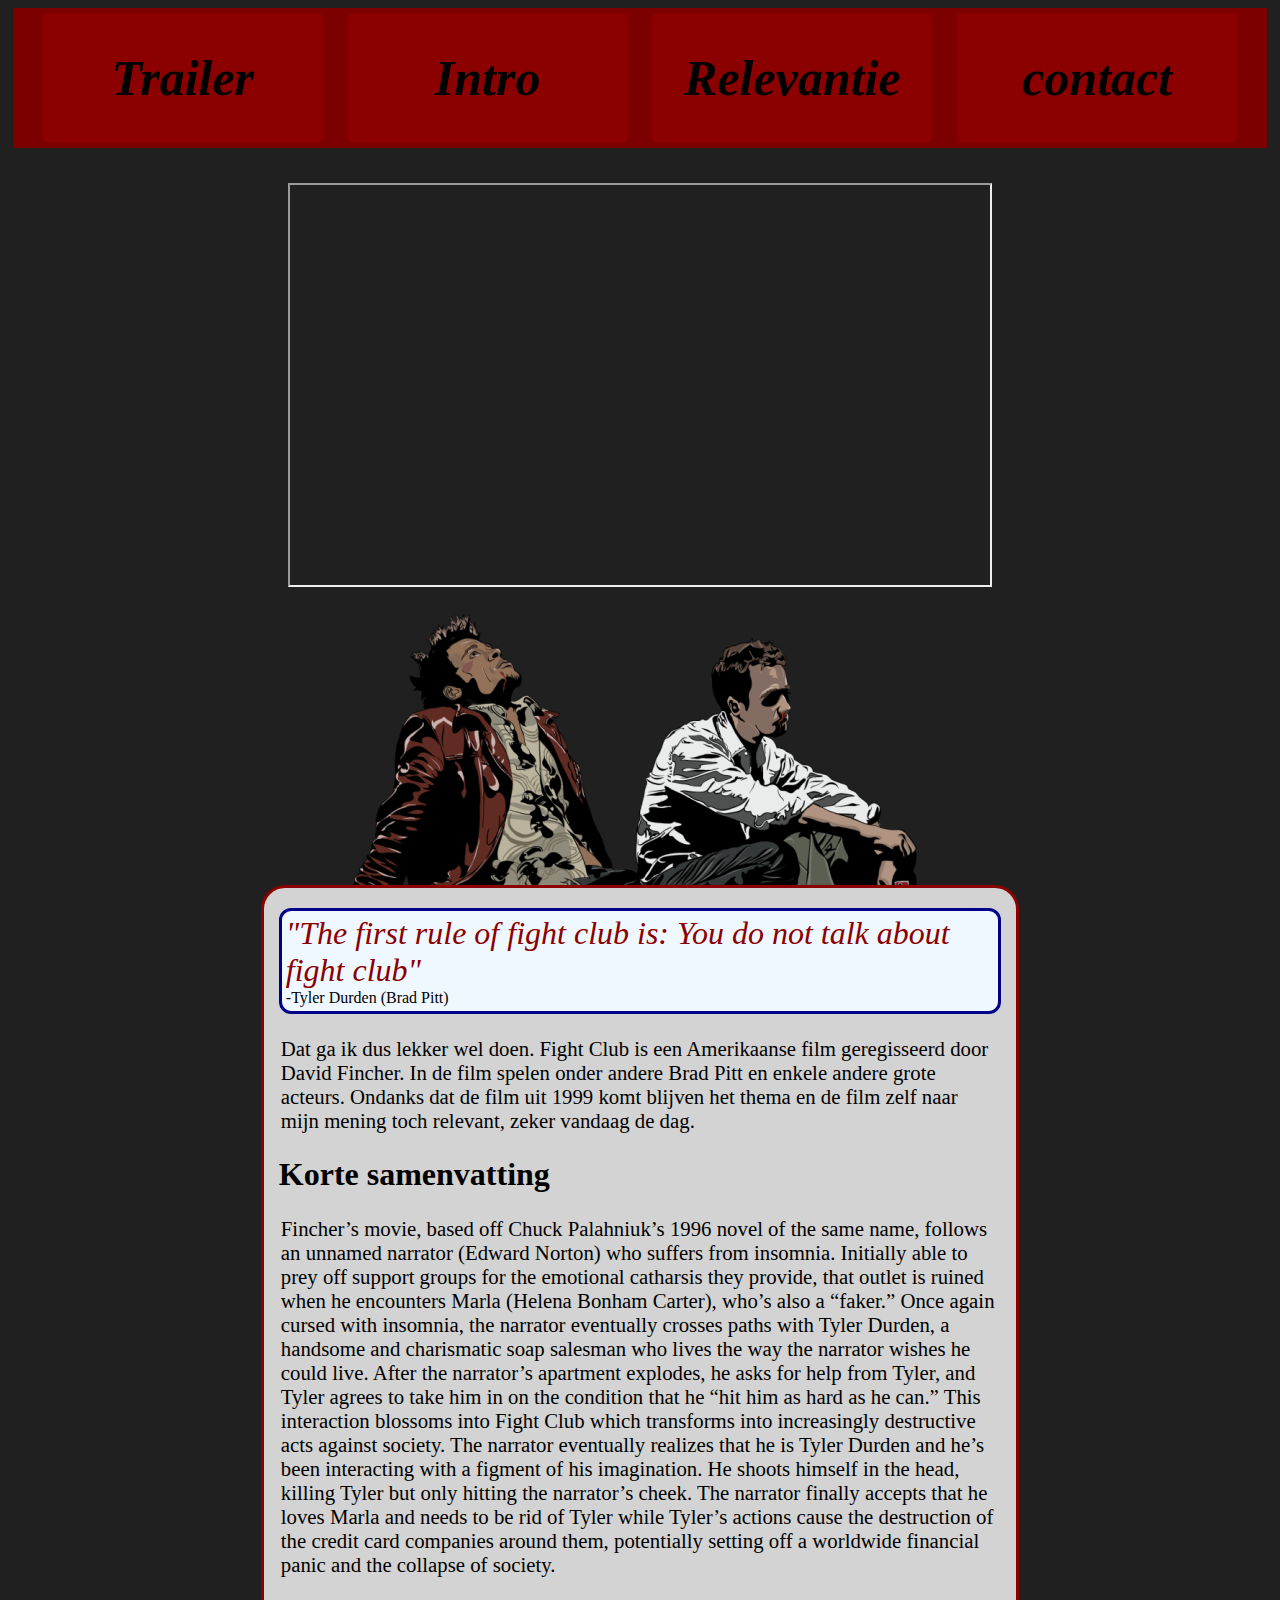
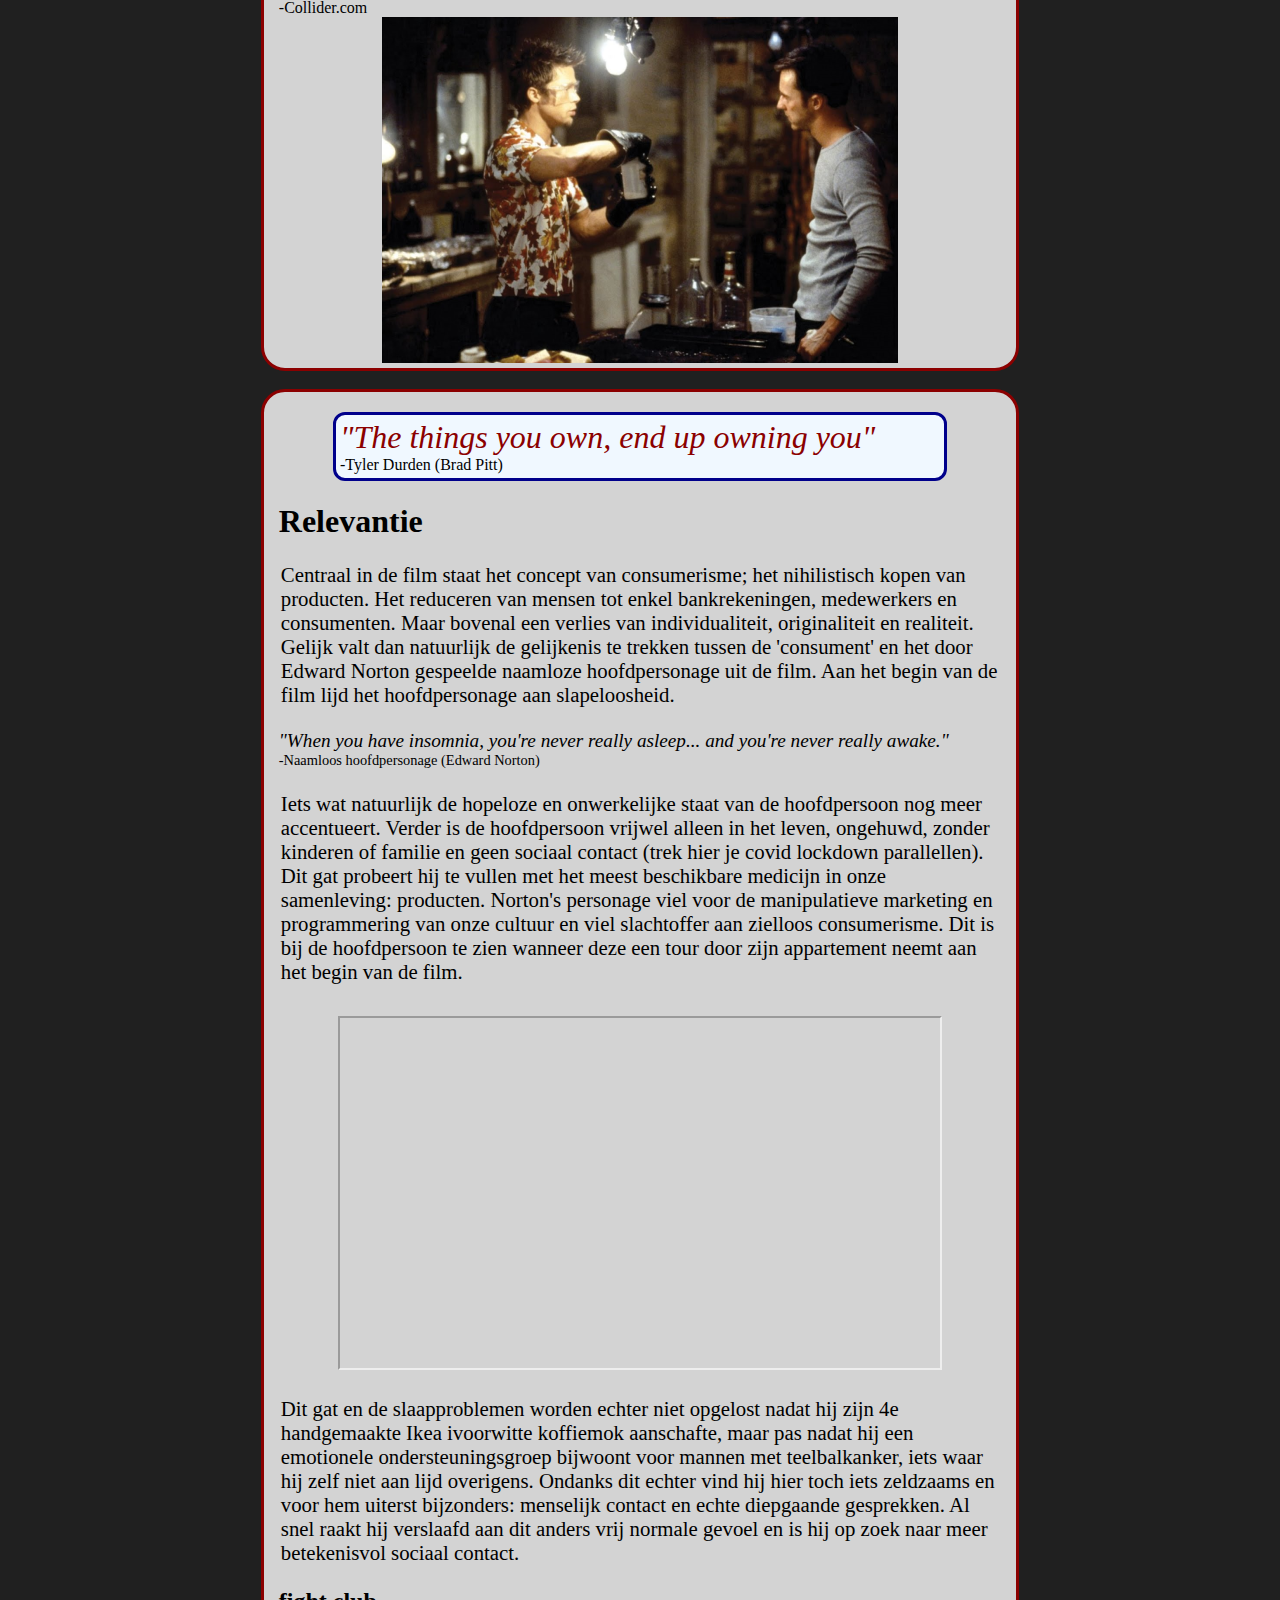
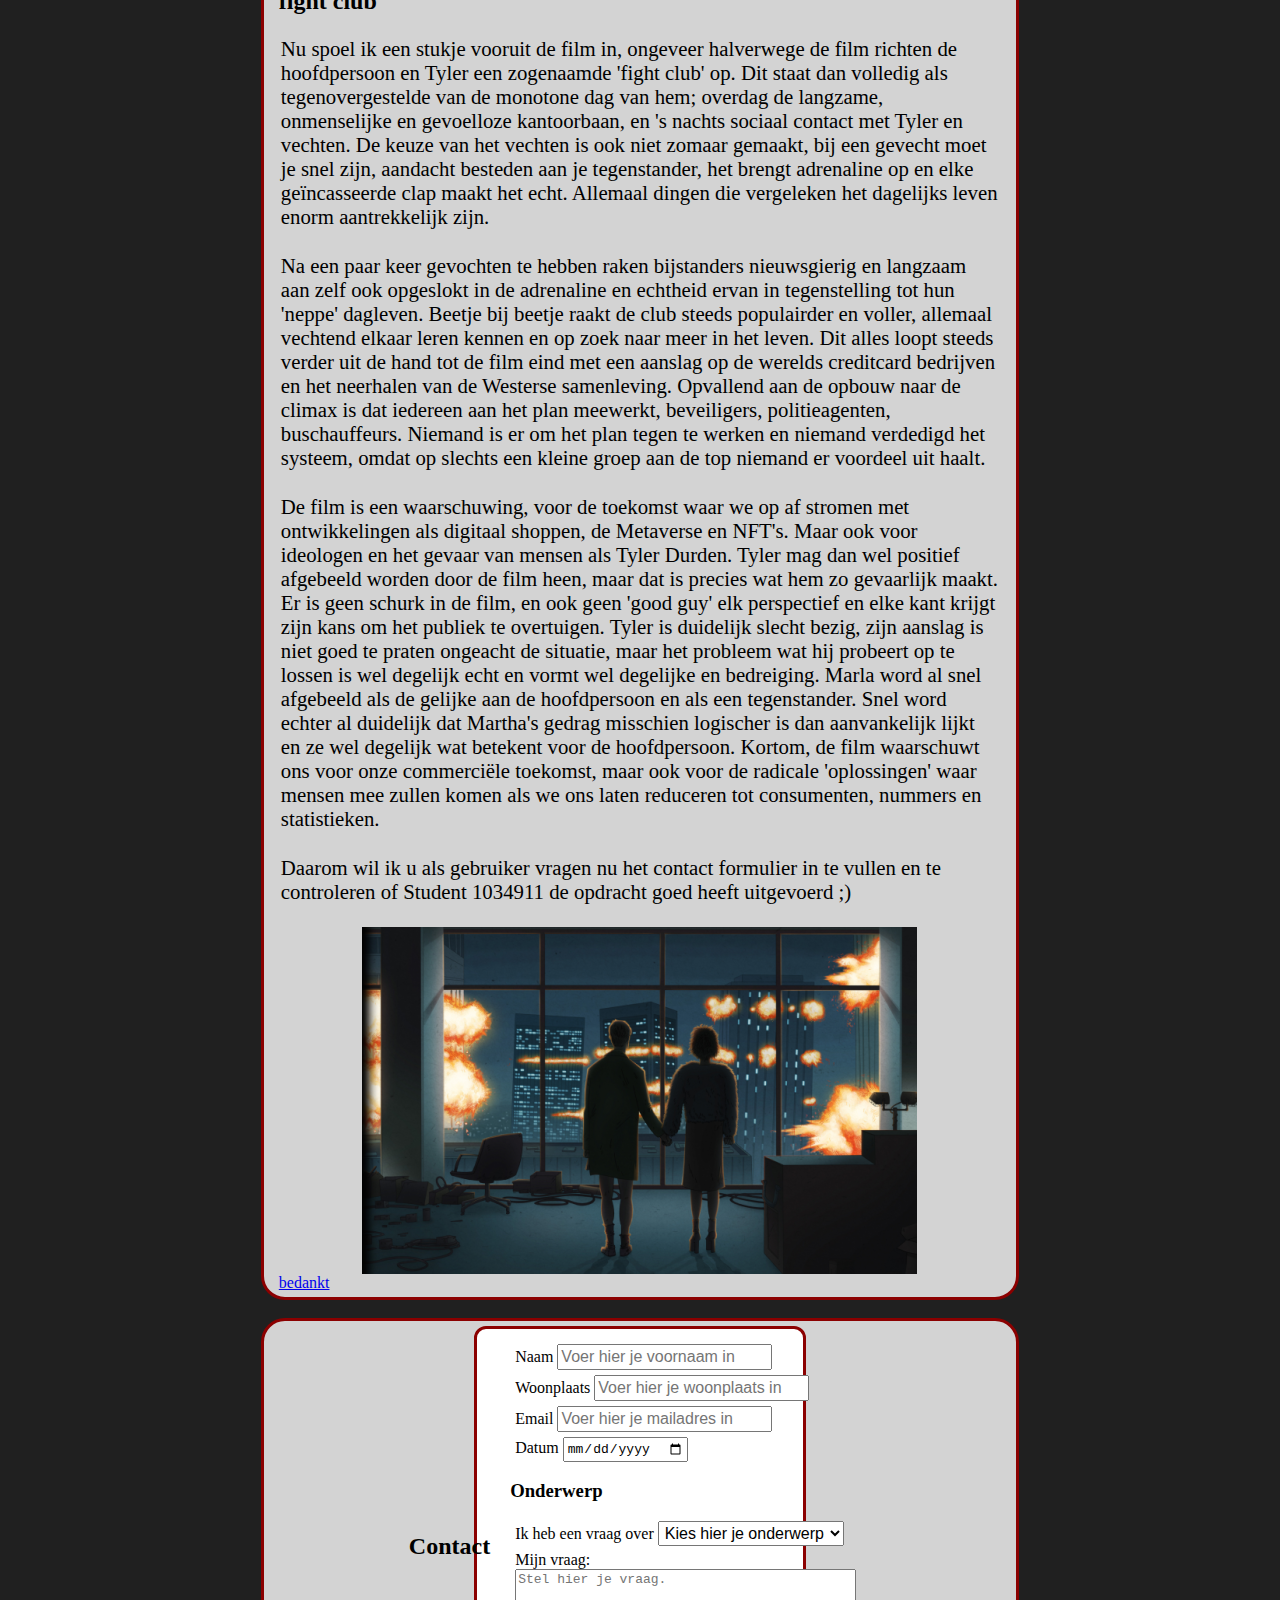
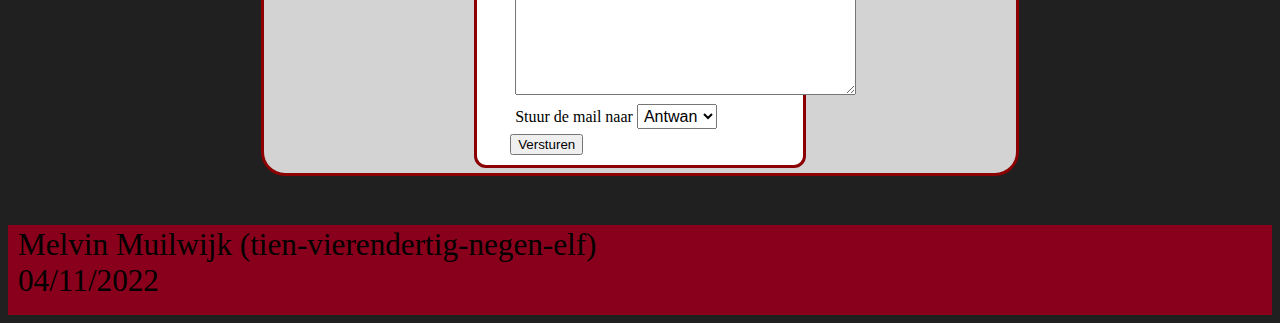
==== index.html @ 9bc8818e "Rename Index.html to index.html" ====
<!DOCTYPE html>
<html lang="en">
<head>
    <meta charset="UTF-8">
    <title>First rule of Fight club</title>
    <link rel="stylesheet" type="text/css" href="Style/Style.css"/>
</head>
<nav>
    <a href="" class="mevlin-button">Trailer</a>
    <a href="#samenvatting" class="mevlin-button">Intro</a>
    <a href="#relevantienav" class="mevlin-button">Relevantie</a>
    <a href="#contact" class="mevlin-button">contact</a>
</nav>
<body>
<main>
    <div id="maincontentparent">
        <section id="maincontentchild">
            <div class="video">
            <div>
                <iframe width="700px" height="400px" src="https://www.youtube.com/embed/SUXWAEX2jlg?autoplay=1&mute=1&controls=0&loop=1"></iframe>
                </div>
            </div>
            <div id="samenvatting"></div>
            <header id="headertop">
                <img src="Img/tyler3.png" alt="Fightclub">
            </header>
            <section class="intro">
            <div class="quoteparent">
                <div class="quote">
                <div class="quotetext">"The first rule of fight club is: You do not talk about fight club"</div>
                <div class="quoted">-Tyler Durden (Brad Pitt)</div>
                </div>
            </div>
            <p>Dat ga ik dus lekker wel doen. Fight Club is een Amerikaanse film geregisseerd door David Fincher. In de film spelen onder andere
            Brad Pitt en enkele andere grote acteurs. Ondanks dat de film uit 1999 komt blijven het thema en de film zelf naar mijn mening toch
                relevant, zeker vandaag de dag.</p>
                <h1>Korte samenvatting</h1>
                <p>
                    Fincher’s movie, based off Chuck Palahniuk’s 1996 novel of the same name, follows an unnamed narrator (Edward Norton) who suffers from insomnia.
                    Initially able to prey off support groups for the emotional catharsis they provide, that outlet is ruined when he encounters Marla
                    (Helena Bonham Carter), who’s also a “faker.” Once again cursed with insomnia, the narrator eventually crosses paths with Tyler Durden,
                    a handsome and charismatic soap salesman who lives the way the narrator wishes he could live. After the narrator’s apartment explodes,
                    he asks for help from Tyler, and Tyler agrees to take him in on the condition that he “hit him as hard as he can.”
                    This interaction blossoms into Fight Club which transforms into increasingly destructive acts against society.
                    The narrator eventually realizes that he is Tyler Durden and he’s been interacting with a figment of his imagination.
                    He shoots himself in the head, killing Tyler but only hitting the narrator’s cheek. The narrator finally accepts that he loves Marla
                    and needs to be rid of Tyler while Tyler’s actions cause the destruction of the credit card companies around them,
                    potentially setting off a worldwide financial panic and the collapse of society.
                </p>
                    <div class="quoted">-Collider.com</div>
                <div class="afbeelding">
                    <img src="Img/acid.png" alt="the end">
                </div>
                <div class="bijschrift">

                </div>
                <div id="relevantienav"></div>
        </section>
            <section class="intro">
                <div id="relevantie"></div>
                <div class="quoteparent">
                    <div class="quote">
                        <div class="quotetext">  "The things you own, end up owning you"  </div>
                        <div class="quoted">-Tyler Durden (Brad Pitt)</div>
                    </div>
                </div>
                <h1>Relevantie</h1>
                <p>Centraal in de film staat het concept van consumerisme; het nihilistisch kopen van producten. Het reduceren van mensen tot
                    enkel bankrekeningen, medewerkers en consumenten. Maar bovenal een verlies van individualiteit, originaliteit en realiteit.
                    Gelijk valt dan natuurlijk de gelijkenis te trekken tussen de 'consument' en het door Edward Norton gespeelde naamloze hoofdpersonage
                    uit de film. Aan het begin van de film lijd het hoofdpersonage aan slapeloosheid.
                </p>
                    <div class="citaat">
                    "When you have insomnia, you're never really asleep... and you're never really awake."
                    </div>
                    <div class="citated">
                    -Naamloos hoofdpersonage (Edward Norton)
                    </div>
                <p>
                    Iets wat natuurlijk de hopeloze en onwerkelijke staat van de hoofdpersoon nog meer accentueert. Verder is de hoofdpersoon vrijwel alleen
                    in het leven, ongehuwd, zonder kinderen of familie en geen sociaal contact (trek hier je covid lockdown parallellen).
                    Dit gat probeert hij te vullen met het meest beschikbare medicijn in onze samenleving: producten. Norton's personage viel voor de
                    manipulatieve marketing en programmering van onze cultuur en viel slachtoffer aan zielloos consumerisme. Dit is bij de hoofdpersoon
                    te zien wanneer deze een tour door zijn appartement neemt aan het begin van de film.
                </p>
                <div class="video">
                    <div>
                        <iframe width="600px" height="350px" src="https://www.youtube.com/embed/C0xBX4xF3rs?autoplay=0&mute=0&controls=0&loop=1"></iframe>
                    </div>
                </div>
                <p>
                    Dit gat en de slaapproblemen worden echter niet opgelost nadat hij zijn 4e handgemaakte Ikea ivoorwitte koffiemok aanschafte, maar
                    pas nadat hij een emotionele ondersteuningsgroep bijwoont voor mannen met teelbalkanker, iets waar hij zelf niet aan lijd overigens.
                    Ondanks dit echter vind hij hier toch iets zeldzaams en voor hem uiterst bijzonders: menselijk contact en echte diepgaande gesprekken.
                    Al snel raakt hij verslaafd aan dit anders vrij normale gevoel en is hij op zoek naar meer betekenisvol sociaal contact.
                </p>
                    <h2>
                        fight club
                    </h2>
                <p>
                    Nu spoel ik een stukje vooruit de film in, ongeveer halverwege de film richten de hoofdpersoon en Tyler een zogenaamde 'fight club' op.
                    Dit staat dan volledig als tegenovergestelde van de monotone dag van hem; overdag de langzame, onmenselijke en gevoelloze kantoorbaan,
                    en 's nachts sociaal contact met Tyler en vechten. De keuze van het vechten is ook niet zomaar gemaakt, bij een gevecht moet je snel
                    zijn, aandacht besteden aan je tegenstander, het brengt adrenaline op en elke geïncasseerde clap maakt het echt. Allemaal dingen die
                    vergeleken het dagelijks leven enorm aantrekkelijk zijn.
                </p>
                <p>
                    Na een paar keer gevochten te hebben raken bijstanders nieuwsgierig en langzaam aan zelf ook opgeslokt in de adrenaline en echtheid
                    ervan in tegenstelling tot hun 'neppe' dagleven. Beetje bij beetje raakt de club steeds populairder en voller, allemaal vechtend
                    elkaar leren kennen en op zoek naar meer in het leven. Dit alles loopt steeds verder uit de hand tot de film eind met een aanslag
                    op de werelds creditcard bedrijven en het neerhalen van de Westerse samenleving. Opvallend aan de opbouw naar de climax is dat
                    iedereen aan het plan meewerkt, beveiligers, politieagenten, buschauffeurs. Niemand is er om het plan tegen te werken en niemand
                    verdedigd het systeem, omdat op slechts een kleine groep aan de top niemand er voordeel uit haalt.
                </p>
                <p>
                    De film is een waarschuwing, voor de toekomst waar we op af stromen met ontwikkelingen als digitaal shoppen, de Metaverse en NFT's.
                    Maar ook voor ideologen en het gevaar van mensen als Tyler Durden. Tyler mag dan wel positief afgebeeld worden door de film heen,
                    maar dat is precies wat hem zo gevaarlijk maakt. Er is geen schurk in de film, en ook geen 'good guy' elk perspectief en elke kant
                    krijgt zijn kans om het publiek te overtuigen. Tyler is duidelijk slecht bezig, zijn aanslag is niet goed te praten ongeacht de
                    situatie, maar het probleem wat hij probeert op te lossen is wel degelijk echt en vormt wel degelijke en bedreiging. Marla word al
                    snel afgebeeld als de gelijke aan de hoofdpersoon en als een tegenstander. Snel word echter al duidelijk dat Martha's gedrag misschien
                    logischer is dan aanvankelijk lijkt en ze wel degelijk wat betekent voor de hoofdpersoon. Kortom, de film waarschuwt ons voor onze
                    commerciële toekomst, maar ook voor de radicale 'oplossingen' waar mensen mee zullen komen als we ons laten reduceren tot consumenten,
                    nummers en statistieken.
                </p>
                <p class="outro">
                    Daarom wil ik u als gebruiker vragen nu het contact formulier in te vullen en te controleren of Student 1034911 de opdracht goed heeft uitgevoerd ;)
                </p>
                <div class="afbeelding">
                    <img src="Img/theend.png" alt="the end" id="afbeelding2">
                </div>



                <a href="contact-bedankt.html">bedankt</a>
            </section>
            <section class="intro">
                <div id="contactparent">
                <section id="contact">
                <h2>Contact</h2>
                    <div class="line"> </div>
                <form action="https://docent.cmi.hr.nl/moora/frontend/send-mail.php" method="POST">
                    <div class="form-input">
                        <label for="name">Naam</label>
                        <input type="text" id="name" name="name" placeholder="Voer hier je voornaam in" required>
                    </div>

                    <div class="form-input">
                        <label for="city">Woonplaats</label>
                        <input type="text" id="city" name="city" placeholder="Voer hier je woonplaats in" required>
                    </div>

                    <div class="form-input">
                        <label for="email">Email</label>
                        <input type="email" id="email" name="email" placeholder="Voer hier je mailadres in" required>
                    </div>

                    <div class="form-input">
                        <label for="date">Datum</label>
                        <input type="date" id="date" name="date" required>
                    </div>

                    <h3>Onderwerp</h3>

                    <div class="form-input">
                        <label for="category">Ik heb een vraag over</label>
                        <select id="category" name="category" required>
                            <option selected disabled value="none">Kies hier je onderwerp</option>
                            <option value="fightclub">fightclub</option>
                            <option value="website">website</option>
                            <option value="persoonlijk">persoonlijk</option>
                            <option value="overig">overig</option>
                        </select>
                    </div>

                    <div class="form-input">
                        <label for="question">Mijn vraag:</label>
                        <textarea id="question" name="question" rows="8" cols="40" placeholder="Stel hier je vraag." required></textarea>
                    </div>

                    <div class="form-input">
                        <label for="send-to">Stuur de mail naar</label>
                        <select id="send-to" name="send-to" required>
                            <option value="0">Antwan</option>
                            <option value="1">Bas</option>
                            <option value="2">Erik</option>
                            <option value="3">Martijn</option>
                        </select>
                    </div>

                    <button type="submit">Versturen</button>
                </form>
                </section>
                </div>
            </section>
        </section>
    </div>
</main>
</body>
<footer>
<div>
    <p>
    Melvin Muilwijk (tien-vierendertig-negen-elf)
    <br>
    04/11/2022
    </p>
</div>
</footer>
</html>
---- Style/Style.css ----
html {
    margin:0;
    padding: 0;
background-color: rgb(32,32,32);
}
h1 {
    font-size: 2em;
}
body {
    background-color: rgb(32,32,32);
}
#maincontentparent{
    display: flex;
    justify-content: center;
}
#maincontentchild{
    width: 60%;
}
.intro{
    border-style: solid;
    border-color: darkred;
    border-radius: 24px;
    background-color: lightgray;
    padding-top: 5px;
    margin-bottom: 18px;
    padding-left: 15px;
    padding-right: 15px;
    padding-bottom: 5px;
}
.quoteparent{
    margin-top: 15px;
    margin-bottom: 12px;
    display: flex;
    justify-content: center;
}
.quote{
    padding: 4px;
    border-color: darkblue;
    border-style: solid;
    border-radius: 12px;
    background-color: aliceblue;
    max-width: 900px;
    min-width: 600px;
}
.quotetext{
    font-size: 2em;
    font-style: italic;
    color: darkred;
}
.citaat{
    font-size: 1.2em;
    font-style: italic;
    margin-top: 5px;
}
.citated{
    font-size: 0.9em;
    margin-bottom: 3px;
}
.video{
    display: flex;
    justify-content: center;
    margin-top:30px;
    margin-bottom:15px;
}
#headertop{
    justify-content: center;
    display: flex;
}
nav {
    position: -webkit-sticky;
    position: sticky;
    top: 0;
    background-color: rgb(125,0,0);
    display: flex;
    justify-content: space-evenly;
    margin: 5px;
    padding: 5px;
}
.mevlin-button {
    font-style: italic;
    display: flex;
    background-color: darkred;
    border-radius: 5px;
    width: 280px;
    height: 130px;
    font-size: 50px;
    font-weight: bold !important;
    justify-content: center;
    align-items: center;
    text-decoration: none;
    color: black;
}
.mevlin-button:hover{
    background-color: rgb(150,0,34);
}
p {
    padding: 2px;
    font-size: 1.3em;
}
.afbeelding{
    display: flex;
    justify-content: center;
}
form {
    margin: 10px;
}

form div {
    margin: 5px;
    justify-content: center;
    display: flex;
}

input, textarea, select {
    padding: 2px;
    font-size: 1em;
}
.form-input{
    display: block;
}
#contact{
    align-items: center;
    justify-content: center;
    display: flex;
    width: 45%;
    background-color: white;
    border-color: darkred;
    border-style: solid;
    border-radius: 12px;
}
#contactparent{
    display: flex;
    justify-content: center;
}
.line{
    background-color: black;
    width: 2px;
    height: 420px;
    margin: 5px;
}
@media (max-width: 767px) {
        #maincontentchild{
            min-width: 95%;
        }

}
footer{
    height: 90px;
    background-color: rgb(136,0,27);
}
footer div{
    font-size: 1.5em;
    margin: 8px;
}
.bedankt{
    border-style: solid;
    border-color: darkred;
    border-radius: 24px;
    background-color: lightgray;
    margin: 12%;
    text-align: center;
    margin-top: 0px;
}
.bedankt p{
    margin: 8%;
}
.home{
    display: flex;
    background-color: rgb(60,96,96);
    border: 2px solid dimgray;
    border-radius: 25px;
    width: 280px;
    height: 130px;
    font-size: 50px;
    font-weight: bold !important;
    justify-content: center;
    align-items: center;
    text-decoration: none;
}
#return{
    display: flex;
    justify-content: center;
    margin: 50px;
}
.afbeelding2{
    width: 100%;
}
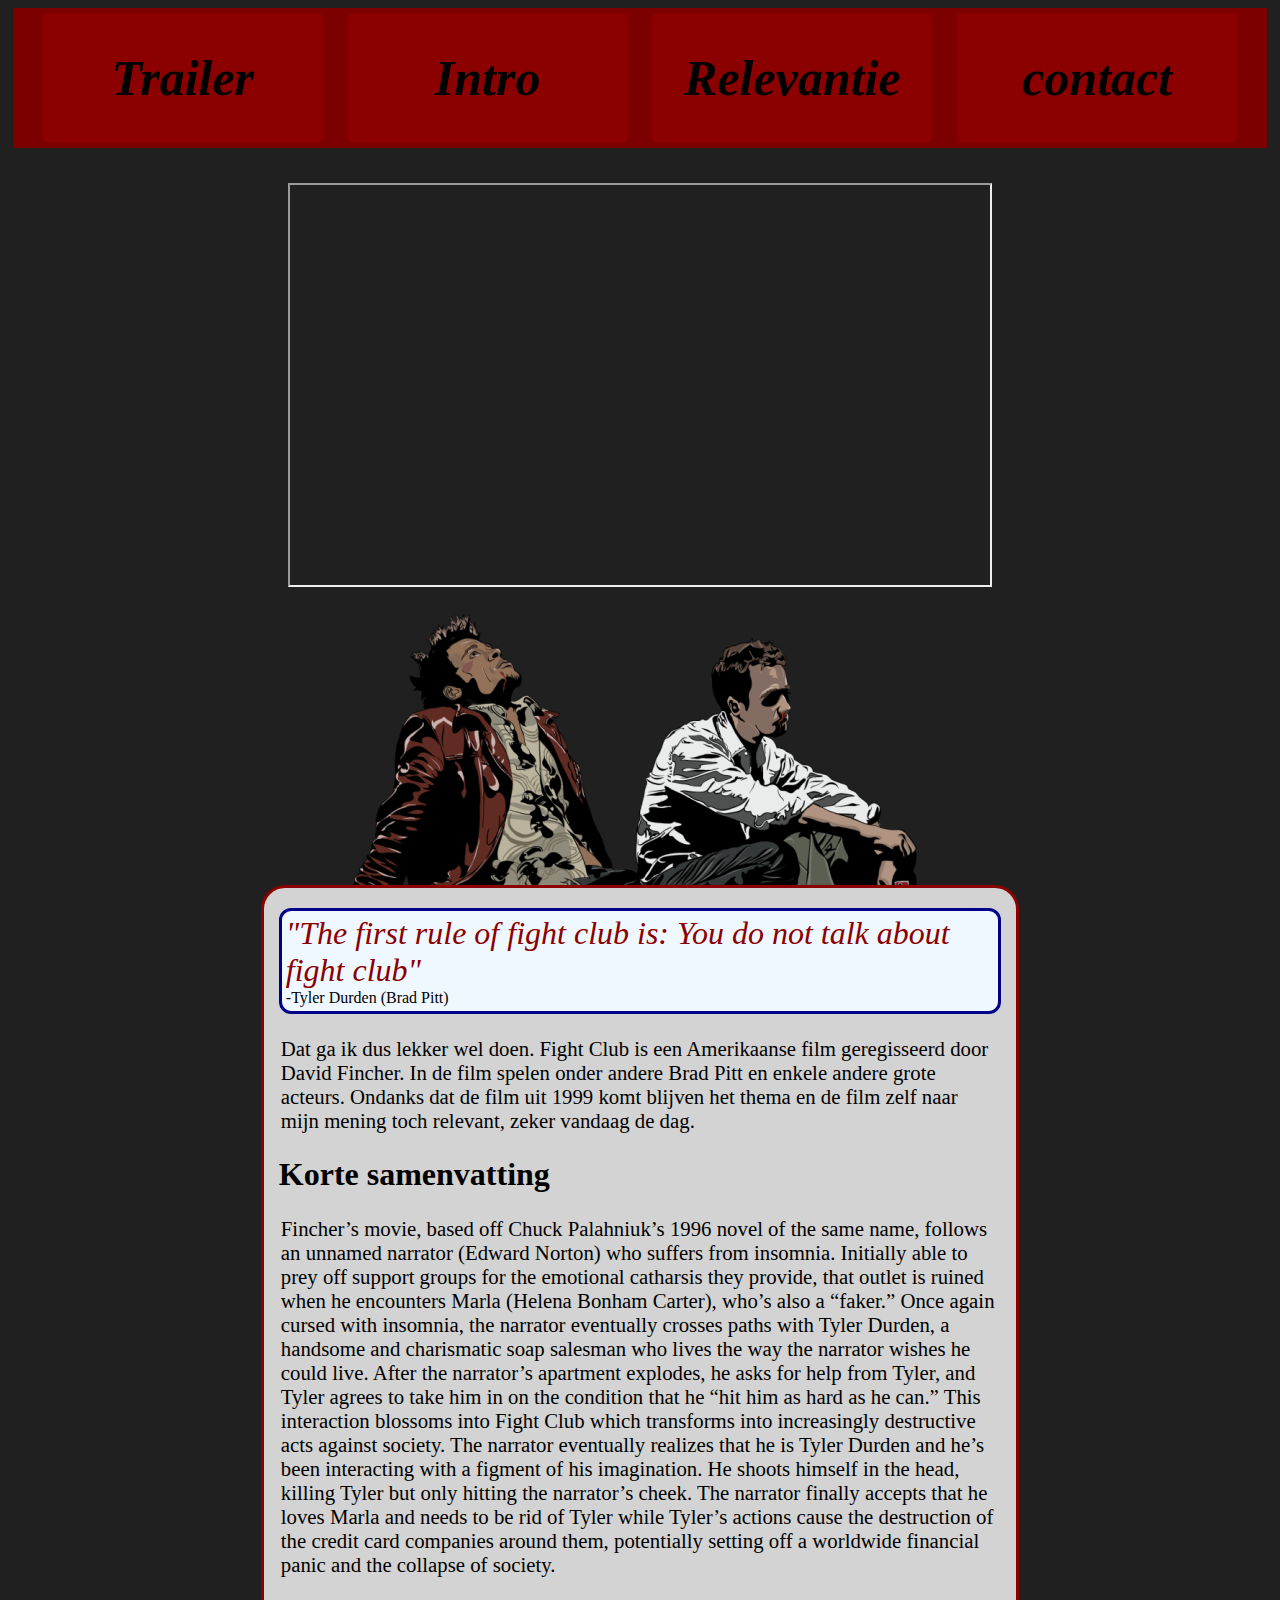
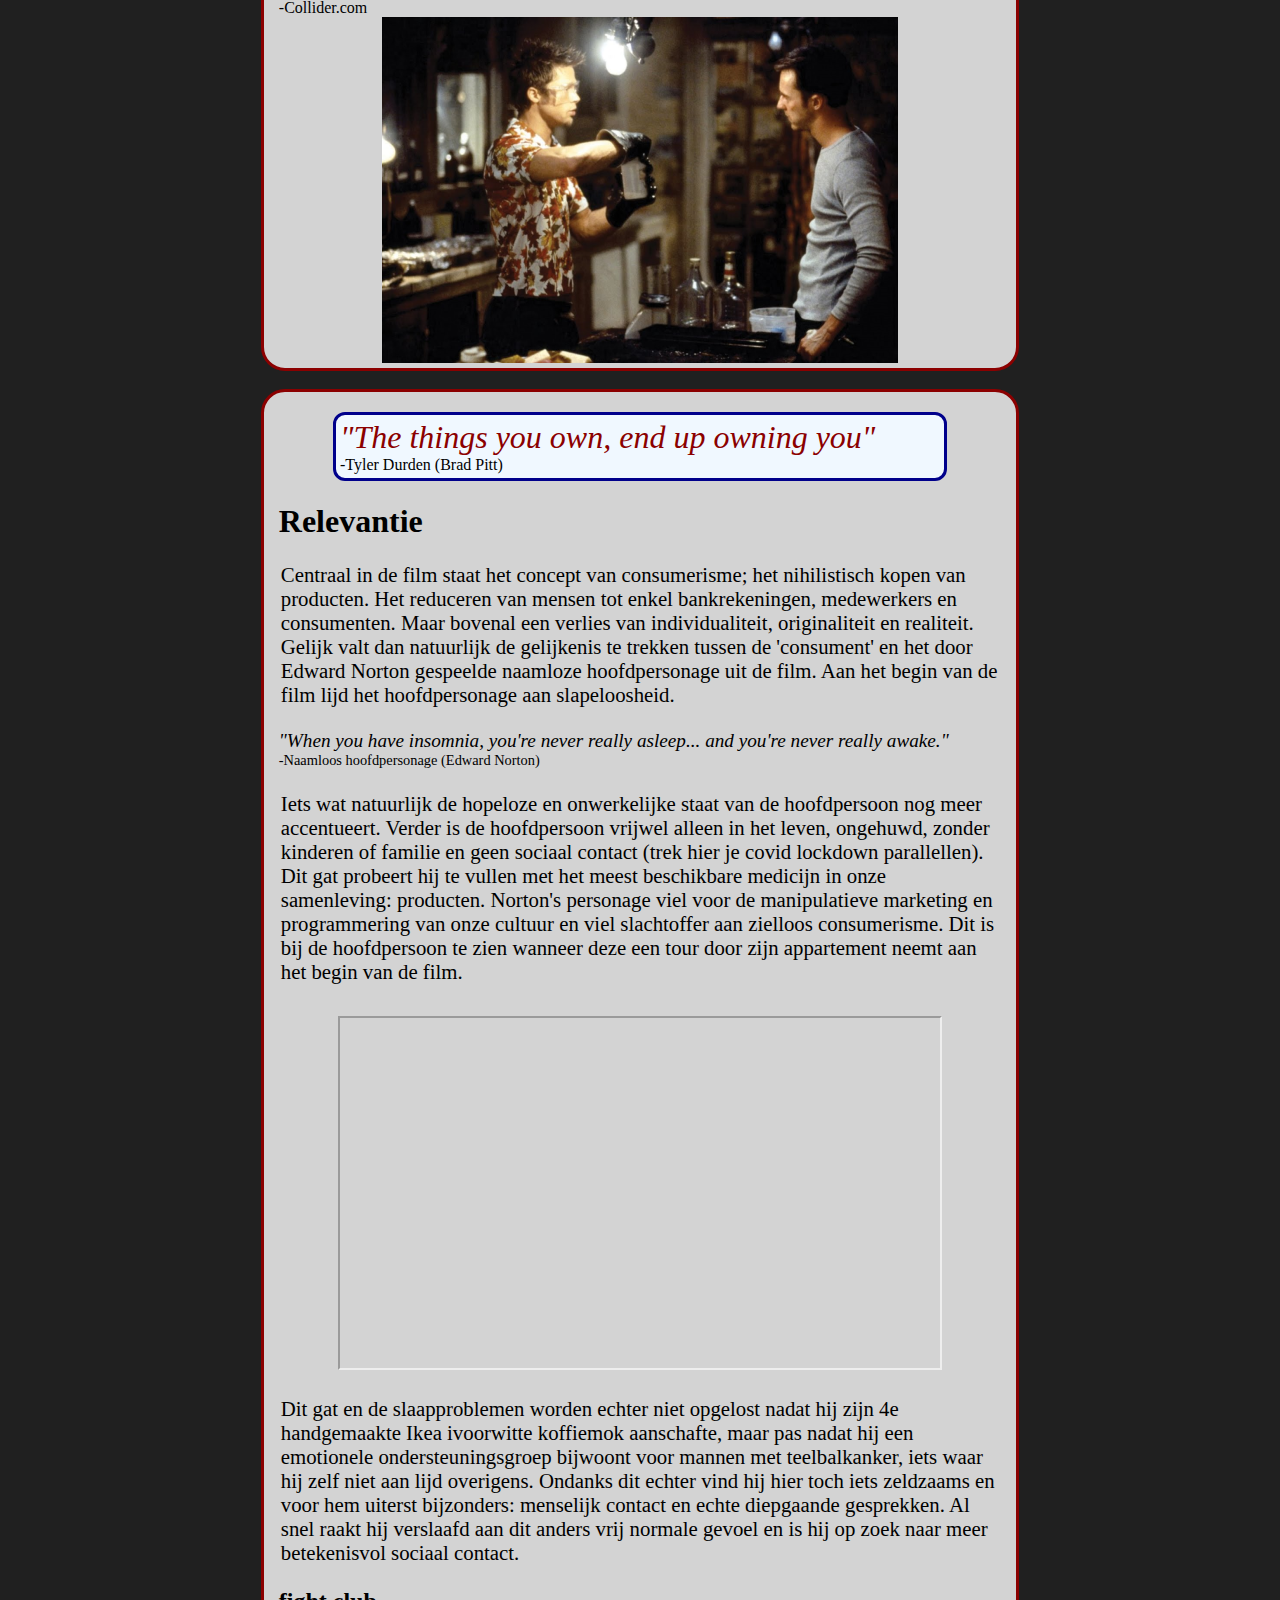
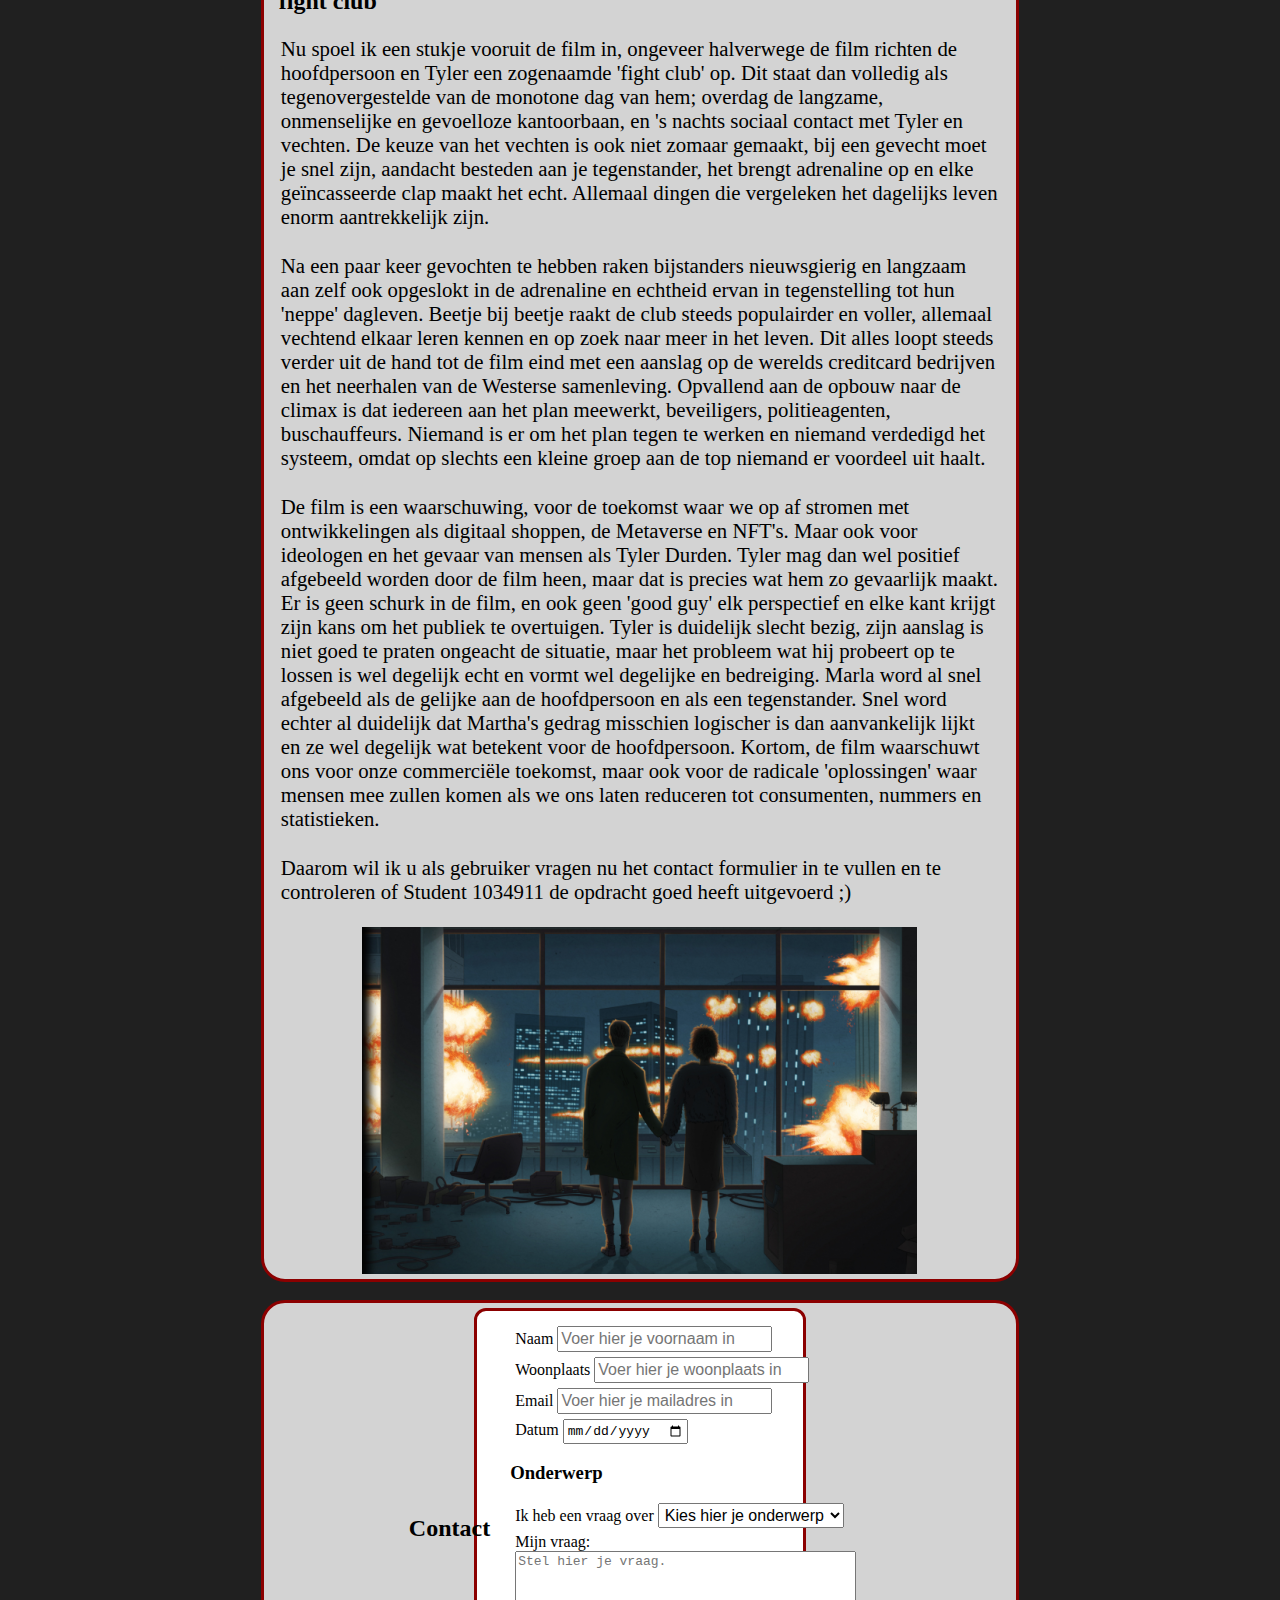
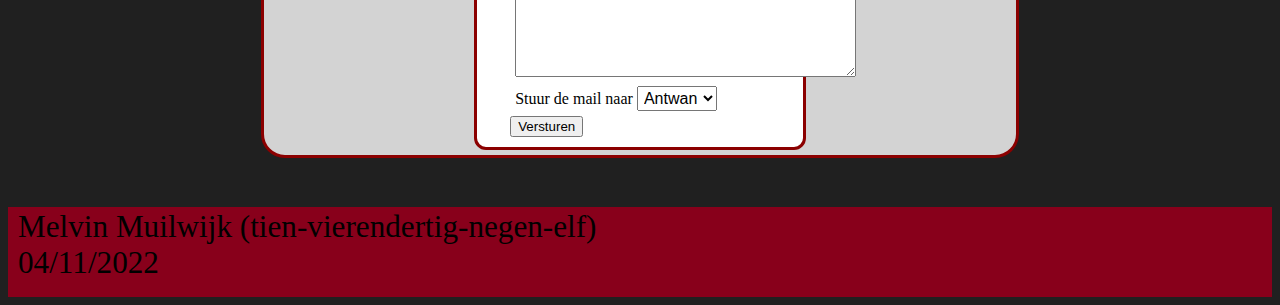
==== commit a70c554e: "Update index.html" ====
--- a/index.html
+++ b/index.html
@@ -132,7 +132,7 @@
 
 
 
-                <a href="contact-bedankt.html">bedankt</a>
+                
             </section>
             <section class="intro">
                 <div id="contactparent">
